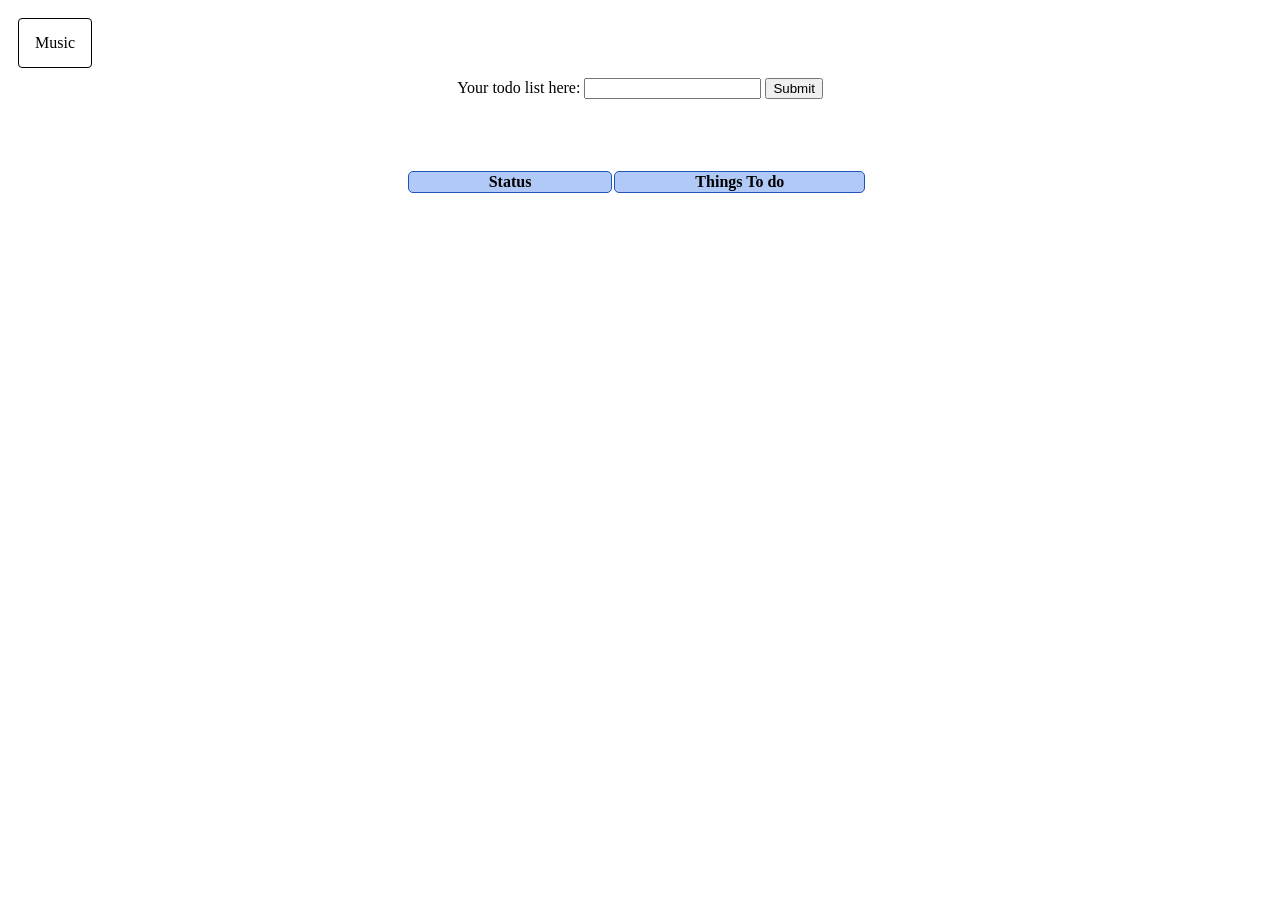
==== index.html @ 3e3468c7 "idk" ====
<!DOCTYPE html>
<html lang="en">
  <head>
    <title>ToDo List</title>
    <link rel="stylesheet" type="text/css" href="style.css" />
  </head>
  <body >
    <p class="y8" style="margin: 10px;" onclick="on()" id="n2">Music</p>
    <div id="p"></div>
    <center>
      <form onsubmit="submitList(event)" style="text-align: center">
        <label for="listInput">Your todo list here:</label>
        <input type="text" name="name" id="listInput" required />
        <input type="submit" value="Submit" />
      </form>
      <div>
        <table id="show">
          <tr>
            <th>Status</th>
            <th>Things To do</th>
            <th
              style="background-color: rgba(255, 255, 255, 0); border: 0px"
            ></th>
          </tr>
        </table>
      </div>
    </center>
    <script src="app.js"></script>
  </body>
</html>
---- style.css ----
div {
    padding-left: 155px;
  }
table {
    padding: 70px;
  }
th {
    border: 1px solid rgb(31, 85, 185);
    padding-right: 80px;
    padding-left: 80px;
    margin-top: 50px;
    border-radius: 5px;
    background-color: rgba(100, 148, 237, 0.5);
    size: 5px;
  }
td {
    border: 1px solid rgb(102, 8, 8);
    padding-right: 50px;
    padding-left: 50px;
    margin-top: 50px;
    background-color: rgba(231, 0, 0, 0.5);
    text-align: center;
    border-radius: 5px;
  }
body {
    background-image: url("https://cdna.artstation.com/p/assets/images/images/036/878/092/original/phazed-waterfall-pixelart-8-gif-1920.gif?1618874121");
    background-size: cover;
    background-position: top;
  }
button {
    background-color: rgba(137, 43, 226, 0.295);
    border-radius: 2px;
    border: 1px solid purple;
  }



.y8{

    outline: 0;
    grid-gap: 8px;
    align-items: center;
    background: 0 0;
    border: 1px solid #000;
    border-radius: 4px;
    cursor: pointer;
    display: inline-flex;
    flex-shrink: 0;
    font-size: 16px;
    gap: 8px;
    justify-content: center;
    line-height: 1.5;
    overflow: hidden;
    padding: 12px 16px;
    text-decoration: none;
    text-overflow: ellipsis;
    transition: all .14s ease-out;
    white-space: nowrap;
}
.y8:hover{
    box-shadow: 4px 4px 0 #000;
    transform: translate(-4px,-4px);
}
.y8:focus-visible{
    outline-offset: 1px;
}
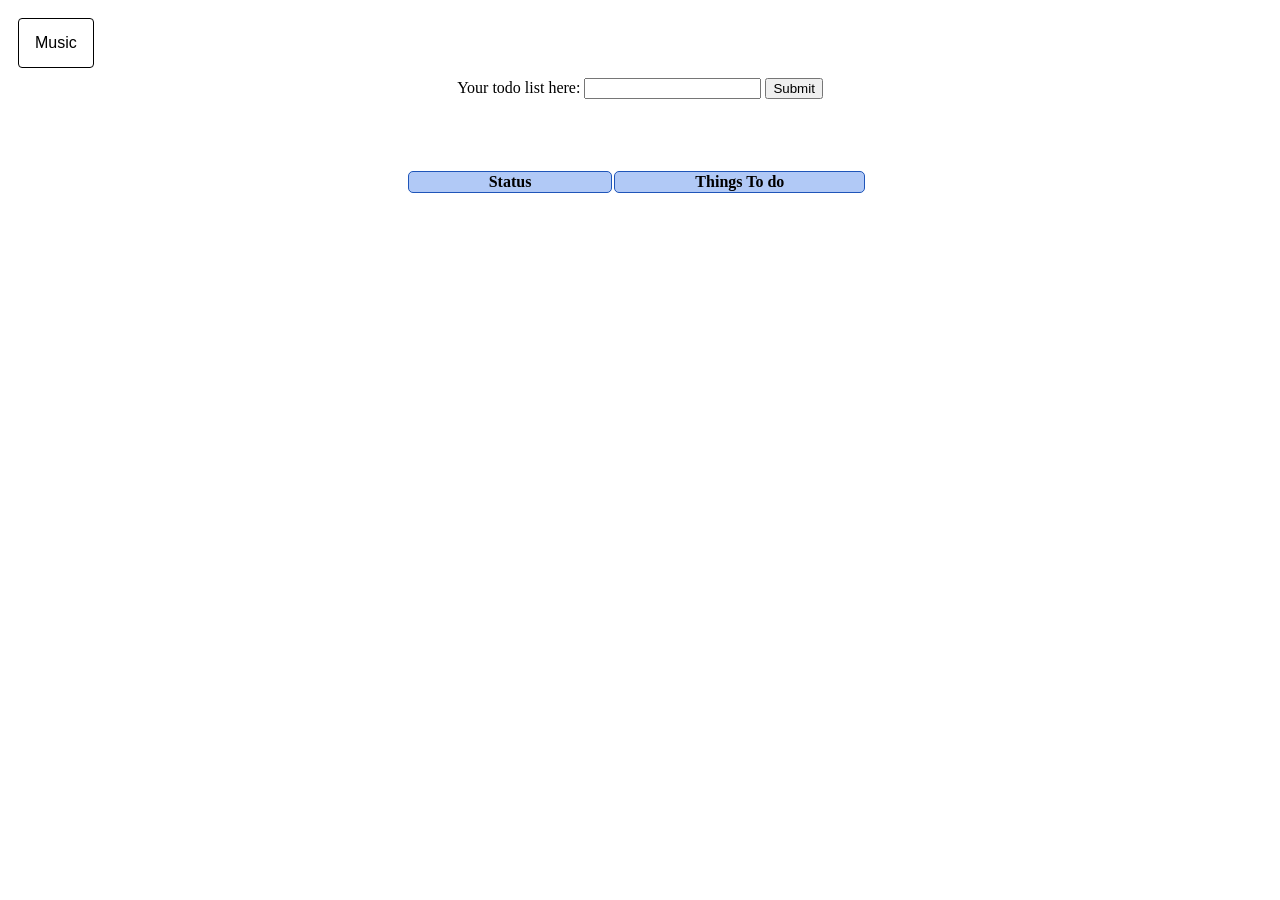
==== commit 706702a8: "aaah help" ====
--- a/index.html
+++ b/index.html
@@ -5,8 +5,8 @@
     <link rel="stylesheet" type="text/css" href="style.css" />
   </head>
   <body >
-    <p class="y8" style="margin: 10px;" onclick="on()" id="n2">Music</p>
-    <div id="p"></div>
+    <button class="y8" style="margin: 10px;" onclick="on()" id="n2">Music</button>
+    <div id="button"></div>
     <center>
       <form onsubmit="submitList(event)" style="text-align: center">
         <label for="listInput">Your todo list here:</label>
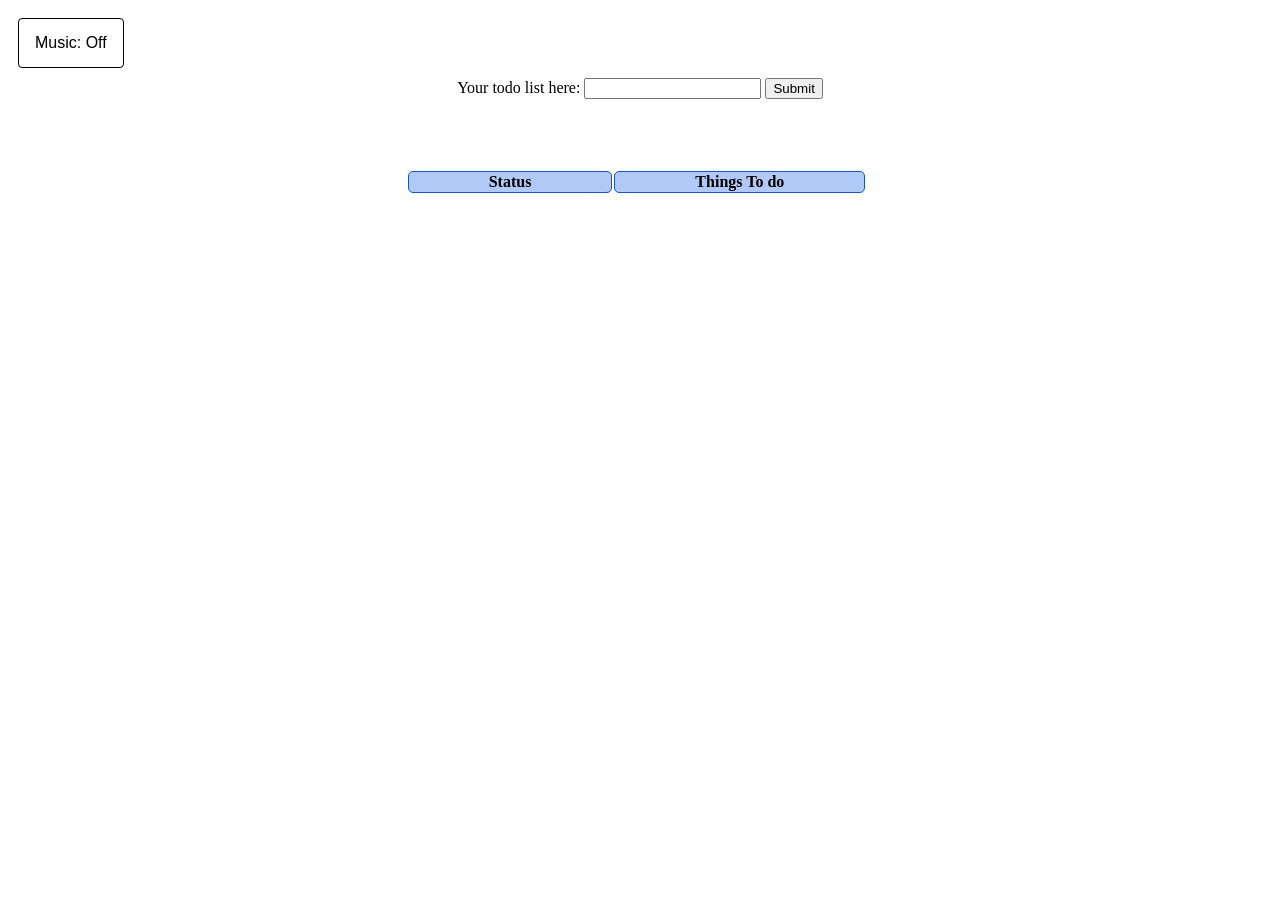
==== commit ba8a72b8: "Final music update" ====
--- a/index.html
+++ b/index.html
@@ -5,8 +5,10 @@
     <link rel="stylesheet" type="text/css" href="style.css" />
   </head>
   <body >
-    <button class="y8" style="margin: 10px;" onclick="on()" id="n2">Music</button>
-    <div id="button"></div>
+    <button class="y8" style="margin: 10px;" onclick="on()" id="n2">Music: Off</button>
+    <div id="p">
+      <audio id="audio"></audio>
+    </div>
     <center>
       <form onsubmit="submitList(event)" style="text-align: center">
         <label for="listInput">Your todo list here:</label>
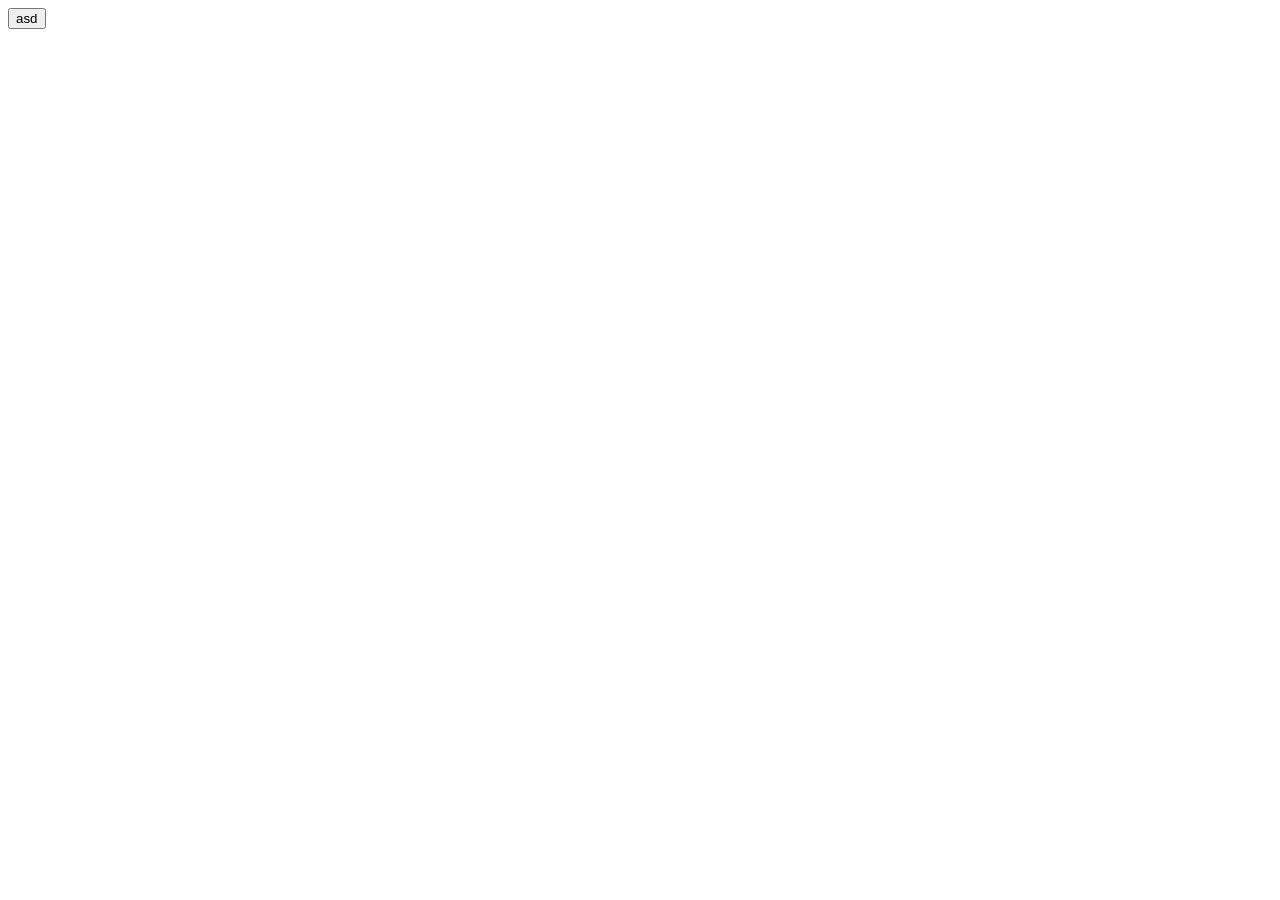
==== commit 6a8429b0: "some pregress in snake game" ====
--- a/index.html
+++ b/index.html
@@ -1,32 +1,15 @@
 <!DOCTYPE html>
 <html lang="en">
-  <head>
-    <title>ToDo List</title>
-    <link rel="stylesheet" type="text/css" href="style.css" />
-  </head>
-  <body >
-    <button class="y8" style="margin: 10px;" onclick="on()" id="n2">Music: Off</button>
-    <div id="p">
-      <audio id="audio"></audio>
-    </div>
-    <center>
-      <form onsubmit="submitList(event)" style="text-align: center">
-        <label for="listInput">Your todo list here:</label>
-        <input type="text" name="name" id="listInput" required />
-        <input type="submit" value="Submit" />
-      </form>
-      <div>
-        <table id="show">
-          <tr>
-            <th>Status</th>
-            <th>Things To do</th>
-            <th
-              style="background-color: rgba(255, 255, 255, 0); border: 0px"
-            ></th>
-          </tr>
-        </table>
-      </div>
-    </center>
-    <script src="app.js"></script>
-  </body>
-</html>
+
+<head>
+  <meta charset="UTF-8" />
+  <meta http-equiv="X-UA-Compatible" content="IE=edge" />
+  <meta name="viewport" content="width=device-width, initial-scale=1.0" />
+  <title>Pinion Profile</title>
+</head>
+
+<body>
+  <a href="https://pinionmc.github.io/todo.html"><button>asd</button></a>
+</body>
+
+</html>
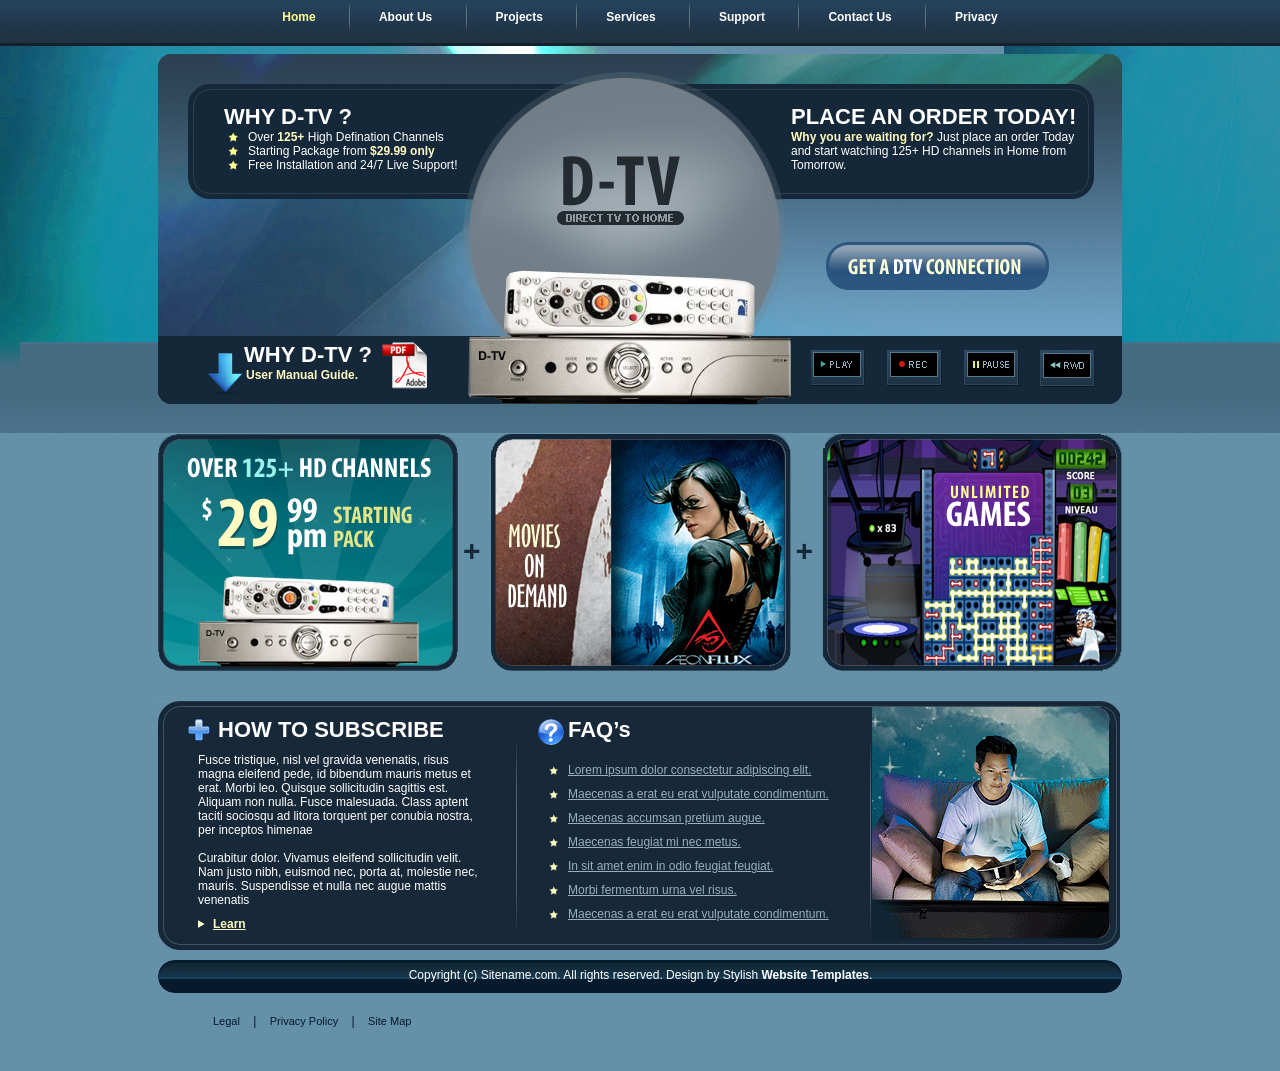
==== commit 85dc1cd1: "Added new files to home" ====
--- a/index.html
+++ b/index.html
@@ -1,15 +1,113 @@
-<!DOCTYPE html>
-<html lang="en">
-
-<head>
-  <meta charset="UTF-8" />
-  <meta http-equiv="X-UA-Compatible" content="IE=edge" />
-  <meta name="viewport" content="width=device-width, initial-scale=1.0" />
-  <title>Pinion Profile</title>
-</head>
-
-<body>
-  <a href="https://pinionmc.github.io/todo.html"><button>asd</button></a>
-</body>
-
-</html>+<!DOCTYPE html PUBLIC "-//W3C//DTD XHTML 1.0 Transitional//EN" "http://www.w3.org/TR/xhtml1/DTD/xhtml1-transitional.dtd">
+<html xmlns="http://www.w3.org/1999/xhtml">
+<head>
+<title>D-TV</title>
+<meta http-equiv="Content-Type" content="text/html; charset=iso-8859-1" />
+<link href="css/style.css" rel="stylesheet" type="text/css"/>
+</head>
+<body>
+<div id="wrapper">
+  <div class="menuZone">
+    <ul>
+      <li class="first"><a class="current" href="#">Home</a></li>
+      <li><a href="about_us.html">About Us</a></li>
+      <li><a href="projects.html">Projects</a></li>
+      <li><a href="services.html">Services</a></li>
+      <li><a href="support.html">Support</a></li>
+      <li><a href="contact_us.html">Contact Us</a></li>
+      <li><a href="privacy.html">Privacy</a></li>
+    </ul>
+  </div>
+  <div class="clear"></div>
+  <div class="banner">
+    <div class="bannerText1">
+      <h1>WHY D-TV ?</h1>
+      <ul>
+        <li>Over <span class="yelloText">125+</span> High Defination Channels</li>
+        <li>Starting Package from<span class="yelloText"> $29.99 only</span></li>
+        <li>Free Installation and 24/7 Live Support!</li>
+      </ul>
+      <div class="pdf">
+        <div class="inner">
+          <div style="float:left;">
+            <h3>WHY D-TV ?</h3>
+            <div class="yelloText2">User Manual Guide.</div>
+          </div>
+          <div style="float:left"> <img src="images/pdf.png" alt="" border="0" /> </div>
+          <div class="clear"></div>
+        </div>
+      </div>
+      <div class="clear"></div>
+    </div>
+    <div class="logo"> </div>
+    <div class="bannerText2">
+      <h2>PLACE AN ORDER TODAY!</h2>
+      <span class="yelloText">Why you are waiting for?</span> Just place an order Today <br />
+      and start watching 125+ HD channels in Home from Tomorrow.
+      <div class="clear"></div>
+    </div>
+    <div class="button"> <a href="#"><img src="images/button.png" alt="" border="0" /></a></div>
+    <div class="play"><a href="#"><img src="images/play.png" alt="" border="0" /></a><a href="#"><img src="images/rec.png" alt="" border="0" /></a><a href="#"><img src="images/pause.png" alt="" border="0" /></a><a href="#"><img src="images/rwd.png" alt="" border="0" /></a></div>
+    <div class="clear"></div>
+  </div>
+  <div id="workZone">
+    <div class="imageMaincontainer">
+      <div class="imageContainer"><img src="images/pic1.png" alt="" /> </div>
+      <div class="plus">+</div>
+      <div class="imageContainer2"><img src="images/pic2.png" alt="" /> </div>
+      <div class="plus">+</div>
+      <div class="imageContainer3"><img src="images/pic3.png" alt="" /></div>
+      <div class="clear"></div>
+    </div>
+    <div class="clear"></div>
+    <div class="subscribezone">
+      <div class="subscribetop">
+        <div class="subscribebottom">
+          <div class="box1"> <img src="images/plus.png" alt="" />
+            <h4>HOW TO SUBSCRIBE</h4>
+            <div class="box1Text"> Fusce tristique, nisl vel gravida venenatis, risus magna eleifend pede, id bibendum mauris metus et erat. Morbi leo. Quisque sollicitudin sagittis est. Aliquam non nulla. Fusce malesuada. Class aptent taciti sociosqu ad litora torquent per conubia nostra, per inceptos himenae<br />
+              <br />
+              Curabitur dolor. Vivamus eleifend sollicitudin velit. Nam justo nibh, euismod nec, porta at, molestie nec, mauris. Suspendisse et nulla nec augue mattis venenatis
+              <div class="yelloText3"><a href="#">Learn</a></div>
+            </div>
+          </div>
+          <div class="box2"> <img src="images/faq.png" alt="" />
+            <h4>FAQ&rsquo;s</h4>
+            <div class="box2Text">
+              <ul>
+                <li><a href="#">Lorem ipsum dolor consectetur adipiscing elit.</a></li>
+                <li><a href="#">Maecenas a erat eu erat vulputate condimentum.</a></li>
+                <li><a href="#">Maecenas accumsan pretium augue.</a></li>
+                <li><a href="#">Maecenas feugiat mi nec metus.</a></li>
+                <li><a href="#">In sit amet enim in odio feugiat feugiat.</a></li>
+                <li><a href="#">Morbi fermentum urna vel risus.</a></li>
+                <li><a href="#">Maecenas a erat eu erat vulputate condimentum.</a></li>
+              </ul>
+            </div>
+          </div>
+          <div class="box3"></div>
+          <div class="clear"></div>
+        </div>
+      </div>
+      <div class="clear"></div>
+    </div>
+    <div class="clear"></div>
+  </div>
+  <div class="bottomcontainer">
+    <div class="bottomMenu">
+      <ul>
+        Copyright (c) Sitename.com. All rights reserved. Design by Stylish <a href="http://www.stylishtemplate.com">Website Templates</a>.
+      </ul>
+      <div class="clear"></div>
+    </div>
+  </div>
+  <div class="footerMenu">
+    <ul>
+      <li><a href="#">Legal</a> |</li>
+      <li><a href="#">Privacy Policy</a> |</li>
+      <li><a href="#">Site Map</a></li>
+    </ul>
+  </div>
+</div>
+</body>
+</html>
--- a/css/style.css
+++ b/css/style.css
@@ -0,0 +1,382 @@
+/* CSS Document */
+body
+{
+	margin:0px;
+	padding:0px;
+	background:#6491A8 url(../images/body.png) left top repeat-x;
+	font-family:Arial, Helvetica, sans-serif;
+	font-size:12px;
+	color:#FFFFFF;
+}
+
+a {
+	color:#ffffff;
+	text-decoration:underline;
+}
+
+a:hover {
+	color:#eeeeee;
+}
+
+#wrapper
+{
+	width:964px;
+	 
+	margin:0 auto;
+}
+
+.menuZone{margin:0; padding:0;}
+.menuZone ul{margin:0px; padding:10px 0 0 0; text-align:center;}
+.menuZone li{margin:0px 0px 0px 0px; width:auto; padding:12px 30px 10px 30px; background:url(../images/menudivider.png) no-repeat 0 5px; display:inline; list-style:none;}
+.menuZone li.first{background:none;}
+.menuZone a{color:#FFFFFF; font-size:12px; font-weight:bold; text-decoration:none;}
+.menuZone a:hover{color:#fffe90}
+.menuZone a.current{color:#fffe90}
+
+
+.clear
+{
+	margin:0px;
+	padding:0px;
+	clear:both;
+}		
+.banner
+{
+	width:964px;
+	height:350px;
+	margin-top:30px;
+	background:url(../images/banner.png);
+}
+h1
+{	
+	font-size:22px;
+	padding:50px 0px 0px 66px;
+	margin:0px;
+}
+h4
+{	
+	font-size:22px;
+	padding:0px 0px 0px 50px;
+	margin:0px;
+}
+h3
+{	
+	font-size:22px;
+	padding:0px 0px 0px 86px;
+	margin:0px;
+}
+h2
+{	
+	font-size:22px;
+	padding:50px 0px 0px 0px;
+	margin:0px;
+}
+.bannerText1
+{
+	margin:0px;
+	padding:0px;
+	width:305px;
+	float:left;
+}
+.bannerText1 ul
+{
+	margin:0px;
+	padding:0px 0px 0px 55px;
+}
+.bannerText1 li
+{
+	margin:0px;
+	padding:0px 0px 0px 15px;
+	list-style:none;
+	background:url(../images/banner-star.png) no-repeat;
+}
+.bannerText1
+{
+	margin:0px;
+	padding:0px;
+	float:left;
+}
+.bannerText1 ul
+{
+	margin:0px;
+	padding:0px 0px 0px 65px;
+}
+.bannerText1 li
+{
+	margin:0px;
+	padding:0px 0px 0px 25px;
+	list-style:none;
+	background:url(../images/banner-star.png) no-repeat;
+}
+.bannerText2
+{
+	margin:0px;
+	padding:0px 0px 0px 0px;
+	width:310px;
+	float:left;
+}
+.yelloText
+{
+	color:#FFFBC2;
+	font-weight:bold;
+}
+.yelloText2
+{
+	color:#FFFBC2;
+	padding:0px 0px 0px 88px;
+	font-weight:bold;
+	float:left;
+}
+.yelloText3
+{
+	margin:0px 0px 0px 0px;
+	padding:10px 0px 0px 0px;
+}
+.yelloText3 a
+{
+	color:#FFFBC2;
+	padding:0px 0px 0px 15px;
+	margin:0px 0px 0px 0px;
+	font-weight:bold;
+	background:url(../images/path-learn.png) 0px 3px no-repeat;
+}
+.button img
+{
+	margin:70px 0px 0px 35px; display:inline;
+}
+.play
+{
+	padding:60px 0px 0px 0px;
+}
+.play img
+{
+	margin:0px 0px 0px 20px; display:inline;
+}
+.logo
+{
+	background:url(../images/logo.png);
+	width:328px;
+	height:333px;
+	margin-top:18px;
+	float:left;
+}
+.pdf img
+{
+
+	margin:0px;
+	margin:0px 0px 0px 10px; display:inline;
+}
+
+.pdf .inner {
+	padding:170px 0px 0px 0px;
+}
+
+#workZone
+{
+	padding:0px;
+	margin:0px;
+}
+.imageMaincontainer
+{
+	margin:10px 0px 0px 0px;
+	padding:0px;
+	 
+}
+.imageContainer
+{
+	float:left;
+	margin:20px 0px 0px 0px;
+}
+
+.imageContainer2
+{
+	float:left;
+	margin:20px 0px 0px 5px;
+}
+
+.imageContainer3
+{
+	float:right;
+	margin:20px 0px 0px 0px;
+}
+
+.plus
+{
+	color:#152839;
+	font-size:30px;
+	float:left;
+	font-weight:bold;
+	padding:120px 5px 0px 5px;
+}
+
+.faqcontainer {
+	height:247px;
+}
+.subscribezone {
+	background:url(../images/subcribemid.jpg) left top repeat-y;
+	margin:30px 0px 0px 0px;
+	float:left;
+}
+
+.subscribetop {
+	background:url(../images/subcribetop.jpg) left top no-repeat;
+
+}
+
+.subscribebottom {
+	background:url(../images/subcribebottom.jpg) left bottom no-repeat;
+	padding:6px 10px 10px 10px;
+}
+.box1
+{
+	width:350px;
+	margin:0px 0px 0px 0px;
+	padding:10px 0px 0px 0px;
+	float:left;
+}
+.box1Text
+{
+ padding:10px 30px 0px 30px;
+ background:url(../images/container-devider.png) right top no-repeat;
+}
+.box1 img
+{
+	padding:2px 0px 0px 20px;
+	float:left;
+}
+.box2
+{
+	width:354px;
+	margin:0px 0px 0px 0px;
+	padding:10px 0px 0px 0px;
+	float:left;
+}
+.box2Text
+{
+ padding:20px 30px 0px 30px;
+ background:url(../images/container-devider.png) right top no-repeat;
+}
+.box2Text ul
+{
+	margin:0px;
+	padding:0px 0px 0px 0px;
+}
+.box2Text li
+{
+	margin:0px 0px 0px 0px;
+	padding:0px 0px 10px 20px;
+	list-style:none;
+	background:url(../images/star.png) 0px 3px no-repeat;
+}
+.box2Text li a
+{
+	color:#97B1C2;
+}
+.box2Text li a:hover{ text-decoration:none}
+.box2 img
+{
+	padding:2px 0px 0px 20px;
+	float:left;
+}
+.box3
+{
+	width:238px;
+	height:233px;
+	background:url(../images/boypic.gif);
+	float:right;
+	text-align:right;
+}
+
+.bottomcontainer {
+	margin:10px 0px 0px 0px;
+}
+
+.bottomMenu
+{
+	width:965px;
+	height:33px;
+	padding:0px 0px 0px 0px;
+	background:url(../images/footer-menu.png) no-repeat;
+}
+.bottomMenu ul
+{
+	margin:0px;
+	padding:8px 0 0 0 ; text-align:center;
+}
+.bottomMenu li
+{
+	margin:0px 0px 0px 0px;
+	padding:0px 30px 0px 30px;
+	background:url(../images/menudivider.png) no-repeat;
+	display:inline;
+	list-style:none;
+}
+
+.bottomMenu li.first{background:none}
+
+.bottomMenu a:hover{color:#fffe90}
+.bottomMenu a.current{color:#fffe90}
+
+
+.bottomMenu a
+{
+	color:#FFFFFF;
+	font-size:12px;
+	font-weight:bold;
+	text-decoration:none;
+}
+.footerMenu
+{
+	margin:0px 0px 43px 0px;
+	padding:21px 0px 0px 45px;
+}
+.footerMenu ul
+{
+	margin:0px;
+	padding:0px;
+}
+.footerMenu li
+{
+	margin:0px;
+	padding:0px;
+	display:inline;
+	color:#051A2D;
+}
+.footerMenu li a
+{
+	color:#051A2D;
+	font-size:11px;
+	padding:0px 10px 0px 10px;
+	text-decoration:none;
+}
+
+/* inner pages css start */
+h1.inner{font:24px Georgia, "Times New Roman", Times, serif; color:#fff; text-align:left; font-weight:100; margin:0px; padding:0 0px 10px 0px; text-decoration:none}
+h1.inner span{color:#ccc9a2;}
+.aboutus-img{float:right; border:4px solid #fff;	margin:0px 0px 10px 20px;}
+h5{font:15px Myriad Pro, Arial, Helvetica, sans-serif; color:#fff; font-weight:100; padding:0px 0px 5px 0px;	border-bottom:1px dotted #fff;	margin:0px 0px 10px 0px; background:none }
+h6{font:17px Myriad Pro, Arial, Helvetica, sans-serif; color:#fff; font-weight:100; padding:0px 0px 5px 0px;	margin:0px 0px 0px 0px; background:none }
+.aboutcolumnzone{padding:20px 0px 16px 0px;}
+.aboutcolumn1{width:48%; float:left; margin:0px 0px 10px 0px;}
+.aboutcolumn2{width:48%; float:right; margin:0px 0px 10px 0px;}
+.abouticon{float:left; margin:0px 20px 0px 0px;}
+.insidereadmore{padding:10px 0px 10px 0px;}
+.insidereadmore a{color:#5D2D23; font-size:14px; text-decoration:none}
+.insidereadmore a:hover{text-decoration:underline}
+
+a.projects{color:#CC9900; font-size:12px; text-decoration:underline}
+a:hover.projects{text-decoration:none}
+
+input.button{color:#ffffff;	background:#414141;	font:bold 11px Arial, Helvetica, sans-serif; text-decoration:none; padding:10px 10px; margin:0px 5px 5px 0;	border:1px solid #fff;}
+input.button:hover{cursor:pointer; color:#cccccc;}
+.project-img{float:right; margin-left:20px;	border: 6px solid #fff;}
+.whiteheading{font:30px Myriad Pro, Arial; color:#000; font-weight:100;	padding:0px; margin:25px 0px 20px 0px;}
+.ourprojectrow{margin-bottom:20px; border-bottom:1px dotted #fff; padding-bottom:10px;}
+.servicecolumnzone{padding:20px 0px 16px 0px;}
+.servicecolumn1{width:48%; float:left; margin:0px 0px 10px 0px;}
+.servicecolumn2{width:48%; float:right;	margin:0px 0px 10px 0px;}
+.blog-posted-row{padding:3px;}
+
+.blog-posted-row a{color:#CC9900; font-size:12px; text-decoration:underline; padding:0 0 0 8px}
+.blog-posted-row a:hover{text-decoration:none}
+/* inner pages css ends */
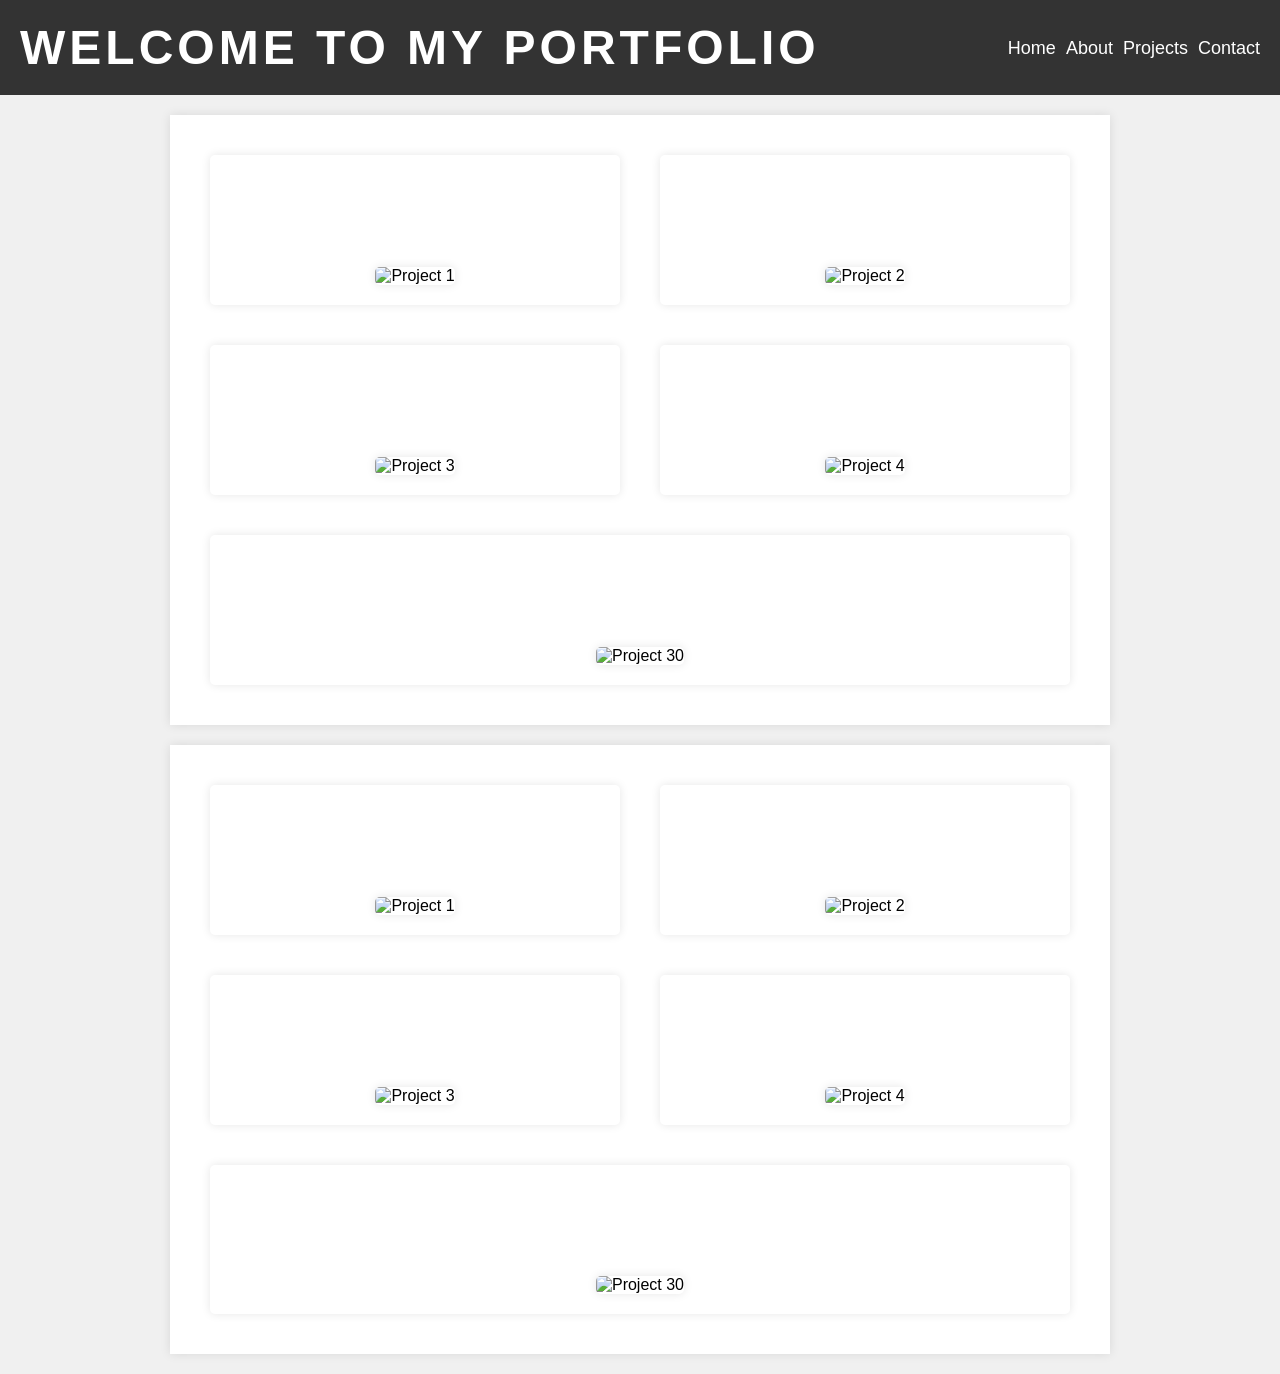
==== commit 393ead85: "added home page" ====
--- a/index.html
+++ b/index.html
@@ -1,113 +1,224 @@
-<!DOCTYPE html PUBLIC "-//W3C//DTD XHTML 1.0 Transitional//EN" "http://www.w3.org/TR/xhtml1/DTD/xhtml1-transitional.dtd">
-<html xmlns="http://www.w3.org/1999/xhtml">
-<head>
-<title>D-TV</title>
-<meta http-equiv="Content-Type" content="text/html; charset=iso-8859-1" />
-<link href="css/style.css" rel="stylesheet" type="text/css"/>
-</head>
-<body>
-<div id="wrapper">
-  <div class="menuZone">
-    <ul>
-      <li class="first"><a class="current" href="#">Home</a></li>
-      <li><a href="about_us.html">About Us</a></li>
-      <li><a href="projects.html">Projects</a></li>
-      <li><a href="services.html">Services</a></li>
-      <li><a href="support.html">Support</a></li>
-      <li><a href="contact_us.html">Contact Us</a></li>
-      <li><a href="privacy.html">Privacy</a></li>
-    </ul>
-  </div>
-  <div class="clear"></div>
-  <div class="banner">
-    <div class="bannerText1">
-      <h1>WHY D-TV ?</h1>
-      <ul>
-        <li>Over <span class="yelloText">125+</span> High Defination Channels</li>
-        <li>Starting Package from<span class="yelloText"> $29.99 only</span></li>
-        <li>Free Installation and 24/7 Live Support!</li>
-      </ul>
-      <div class="pdf">
-        <div class="inner">
-          <div style="float:left;">
-            <h3>WHY D-TV ?</h3>
-            <div class="yelloText2">User Manual Guide.</div>
-          </div>
-          <div style="float:left"> <img src="images/pdf.png" alt="" border="0" /> </div>
-          <div class="clear"></div>
-        </div>
-      </div>
-      <div class="clear"></div>
-    </div>
-    <div class="logo"> </div>
-    <div class="bannerText2">
-      <h2>PLACE AN ORDER TODAY!</h2>
-      <span class="yelloText">Why you are waiting for?</span> Just place an order Today <br />
-      and start watching 125+ HD channels in Home from Tomorrow.
-      <div class="clear"></div>
-    </div>
-    <div class="button"> <a href="#"><img src="images/button.png" alt="" border="0" /></a></div>
-    <div class="play"><a href="#"><img src="images/play.png" alt="" border="0" /></a><a href="#"><img src="images/rec.png" alt="" border="0" /></a><a href="#"><img src="images/pause.png" alt="" border="0" /></a><a href="#"><img src="images/rwd.png" alt="" border="0" /></a></div>
-    <div class="clear"></div>
-  </div>
-  <div id="workZone">
-    <div class="imageMaincontainer">
-      <div class="imageContainer"><img src="images/pic1.png" alt="" /> </div>
-      <div class="plus">+</div>
-      <div class="imageContainer2"><img src="images/pic2.png" alt="" /> </div>
-      <div class="plus">+</div>
-      <div class="imageContainer3"><img src="images/pic3.png" alt="" /></div>
-      <div class="clear"></div>
-    </div>
-    <div class="clear"></div>
-    <div class="subscribezone">
-      <div class="subscribetop">
-        <div class="subscribebottom">
-          <div class="box1"> <img src="images/plus.png" alt="" />
-            <h4>HOW TO SUBSCRIBE</h4>
-            <div class="box1Text"> Fusce tristique, nisl vel gravida venenatis, risus magna eleifend pede, id bibendum mauris metus et erat. Morbi leo. Quisque sollicitudin sagittis est. Aliquam non nulla. Fusce malesuada. Class aptent taciti sociosqu ad litora torquent per conubia nostra, per inceptos himenae<br />
-              <br />
-              Curabitur dolor. Vivamus eleifend sollicitudin velit. Nam justo nibh, euismod nec, porta at, molestie nec, mauris. Suspendisse et nulla nec augue mattis venenatis
-              <div class="yelloText3"><a href="#">Learn</a></div>
-            </div>
-          </div>
-          <div class="box2"> <img src="images/faq.png" alt="" />
-            <h4>FAQ&rsquo;s</h4>
-            <div class="box2Text">
-              <ul>
-                <li><a href="#">Lorem ipsum dolor consectetur adipiscing elit.</a></li>
-                <li><a href="#">Maecenas a erat eu erat vulputate condimentum.</a></li>
-                <li><a href="#">Maecenas accumsan pretium augue.</a></li>
-                <li><a href="#">Maecenas feugiat mi nec metus.</a></li>
-                <li><a href="#">In sit amet enim in odio feugiat feugiat.</a></li>
-                <li><a href="#">Morbi fermentum urna vel risus.</a></li>
-                <li><a href="#">Maecenas a erat eu erat vulputate condimentum.</a></li>
-              </ul>
-            </div>
-          </div>
-          <div class="box3"></div>
-          <div class="clear"></div>
-        </div>
-      </div>
-      <div class="clear"></div>
-    </div>
-    <div class="clear"></div>
-  </div>
-  <div class="bottomcontainer">
-    <div class="bottomMenu">
-      <ul>
-        Copyright (c) Sitename.com. All rights reserved. Design by Stylish <a href="http://www.stylishtemplate.com">Website Templates</a>.
-      </ul>
-      <div class="clear"></div>
-    </div>
-  </div>
-  <div class="footerMenu">
-    <ul>
-      <li><a href="#">Legal</a> |</li>
-      <li><a href="#">Privacy Policy</a> |</li>
-      <li><a href="#">Site Map</a></li>
-    </ul>
-  </div>
-</div>
-</body>
-</html>
+<html><head>
+    <meta charset="UTF-8">
+    <title>My Portfolio</title>
+    <style>
+      /* CSS styles go here */
+      body {
+        font-family: Arial, sans-serif;
+        margin: 0;
+        padding: 0;
+        background-color: #f0f0f0;
+      }
+      
+      header {
+        background-color: #333;
+        color: #fff;
+        padding: 20px;
+        text-align: center;
+        position: relative;
+      }
+      
+      .header-container {
+        display: flex;
+        justify-content: space-between;
+        align-items: center;
+      }
+      
+      h1 {
+        margin: 0;
+        font-size: 48px;
+        text-transform: uppercase;
+        letter-spacing: 4px;
+      }
+      
+      nav {
+        position: absolute;
+        top: 50%;
+        right: 20px;
+        transform: translateY(-50%);
+      }
+      
+      .nav-links {
+        list-style: none;
+        margin: 0;
+        padding: 0;
+        display: flex;
+      }
+      
+      .nav-links li {
+        margin-left: 10px;
+      }
+      
+      .nav-links a {
+        color: #fff;
+        text-decoration: none;
+        font-size: 18px;
+        transition: color 0.3s ease;
+      }
+      
+      .nav-links a:hover {
+        color: #ff9800;
+      }
+      
+      .container {
+        max-width: 900px;
+        margin: 20px auto;
+        padding: 20px;
+        background-color: #fff;
+        box-shadow: 0 0 10px rgba(0, 0, 0, 0.1);
+        display: flex;
+        flex-wrap: wrap;
+        justify-content: center;
+        align-items: center;
+      }
+      
+      .project {
+        margin: 20px;
+        padding: 20px;
+        border-radius: 5px;
+        box-shadow: 0 0 10px rgba(0, 0, 0, 0.1);
+        transition: transform 0.3s ease;
+        position: relative;
+        overflow: hidden;
+        flex: 1 0 300px;
+        display: flex;
+        flex-direction: column;
+        align-items: center;
+        text-align: center;
+      }
+      
+      .project:hover {
+        transform: translateY(-10px);
+      }
+      
+      .project:before {
+        content: '';
+        position: absolute;
+        top: 0;
+        left: 0;
+        width: 100%;
+        height: 100%;
+        background-color: rgba(0, 0, 0, 0.5);
+        opacity: 0;
+        transition: opacity 0.3s ease;
+      }
+      
+      .project:hover:before {
+        opacity: 1;
+      }
+      
+      .project h2 {
+        margin-top: 0;
+        font-size: 24px;
+        color: #fff;
+        z-index: 1;
+      }
+      
+      .project p {
+        margin: 10px 0;
+        line-height: 1.5;
+        color: #fff;
+        z-index: 1;
+      }
+      
+      .project img {
+        max-width: 100%;
+        border-radius: 5px;
+        box-shadow: 0 0 10px rgba(0, 0, 0, 0.1);
+        transition: transform 0.3s ease;
+      }
+      
+      .project:hover img {
+        transform: scale(1.1);
+      }
+    </style>
+  </head>
+  <body>
+    <header>
+      <div class="header-container">
+        <h1>Welcome to My Portfolio</h1>
+        <nav>
+          <ul class="nav-links">
+            <li><a href="#">Home</a></li>
+            <li><a href="#">About</a></li>
+            <li><a href="#">Projects</a></li>
+            <li><a href="#">Contact</a></li>
+          </ul>
+        </nav>
+      </div>
+    </header>
+  
+    <div class="container">
+      <div class="project">
+        <h2>Project 1</h2>
+        <p>Description of Project 1</p>
+        <img src="project1.jpg" alt="Project 1">
+      </div>
+  
+      <div class="project">
+        <h2>Project 2</h2>
+        <p>Description of Project 2</p>
+        <img src="project2.jpg" alt="Project 2">
+      </div>
+  
+      <!-- Add more projects here -->
+      <div class="project">
+        <h2>Project 3</h2>
+        <p>Description of Project 3</p>
+        <img src="project3.jpg" alt="Project 3">
+      </div>
+  
+      <!-- Repeat the project div for more projects -->
+      <div class="project">
+        <h2>Project 4</h2>
+        <p>Description of Project 4</p>
+        <img src="project4.jpg" alt="Project 4">
+      </div>
+  
+      <!-- Repeat the project div for more projects -->
+      <!-- ... -->
+  
+      <div class="project">
+        <h2>Project 30</h2>
+        <p>Description of Project 30</p>
+        <img src="project30.jpg" alt="Project 30">
+      </div>
+    </div>
+  <div class="container">
+      <div class="project">
+        <h2>Project 1</h2>
+        <p>Description of Project 1</p>
+        <img src="project1.jpg" alt="Project 1">
+      </div>
+  
+      <div class="project">
+        <h2>Project 2</h2>
+        <p>Description of Project 2</p>
+        <img src="project2.jpg" alt="Project 2">
+      </div>
+  
+      <!-- Add more projects here -->
+      <div class="project">
+        <h2>Project 3</h2>
+        <p>Description of Project 3</p>
+        <img src="project3.jpg" alt="Project 3">
+      </div>
+  
+      <!-- Repeat the project div for more projects -->
+      <div class="project">
+        <h2>Project 4</h2>
+        <p>Description of Project 4</p>
+        <img src="project4.jpg" alt="Project 4">
+      </div>
+  
+      <!-- Repeat the project div for more projects -->
+      <!-- ... -->
+  
+      <div class="project">
+        <h2>Project 30</h2>
+        <p>Description of Project 30</p>
+        <img src="project30.jpg" alt="Project 30">
+      </div>
+    </div>
+  
+  </body></html>
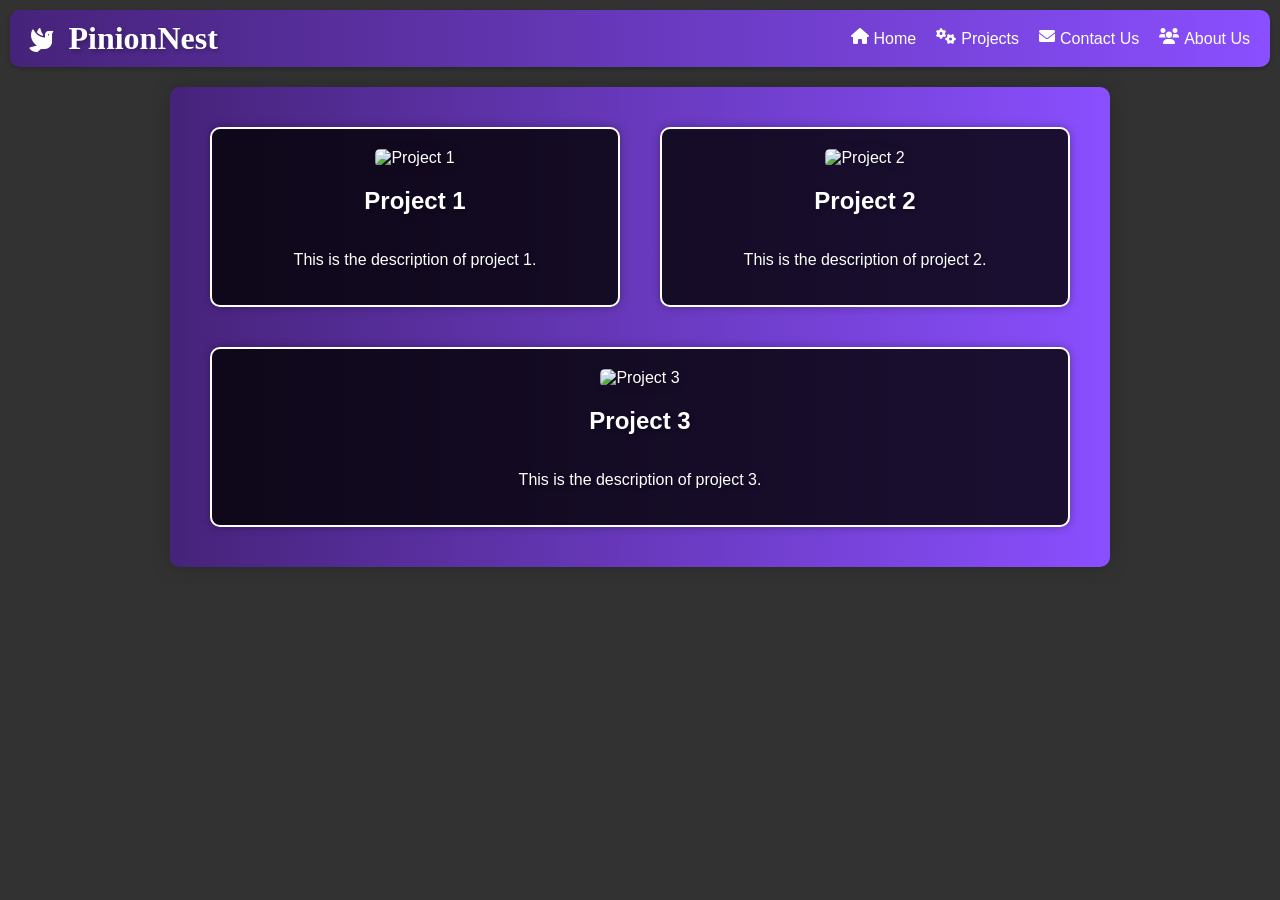
==== commit e5124d86: "started to add custom theme to the website" ====
--- a/index.html
+++ b/index.html
@@ -1,224 +1,254 @@
-<html><head>
-    <meta charset="UTF-8">
-    <title>My Portfolio</title>
-    <style>
-      /* CSS styles go here */
-      body {
-        font-family: Arial, sans-serif;
-        margin: 0;
-        padding: 0;
-        background-color: #f0f0f0;
-      }
-      
-      header {
-        background-color: #333;
-        color: #fff;
-        padding: 20px;
-        text-align: center;
-        position: relative;
-      }
-      
-      .header-container {
-        display: flex;
-        justify-content: space-between;
-        align-items: center;
-      }
-      
-      h1 {
-        margin: 0;
-        font-size: 48px;
-        text-transform: uppercase;
-        letter-spacing: 4px;
-      }
-      
-      nav {
-        position: absolute;
-        top: 50%;
-        right: 20px;
-        transform: translateY(-50%);
-      }
-      
-      .nav-links {
-        list-style: none;
-        margin: 0;
-        padding: 0;
-        display: flex;
-      }
-      
-      .nav-links li {
-        margin-left: 10px;
-      }
-      
-      .nav-links a {
-        color: #fff;
-        text-decoration: none;
-        font-size: 18px;
-        transition: color 0.3s ease;
-      }
-      
-      .nav-links a:hover {
-        color: #ff9800;
-      }
-      
-      .container {
-        max-width: 900px;
-        margin: 20px auto;
-        padding: 20px;
-        background-color: #fff;
-        box-shadow: 0 0 10px rgba(0, 0, 0, 0.1);
-        display: flex;
-        flex-wrap: wrap;
-        justify-content: center;
-        align-items: center;
-      }
-      
-      .project {
-        margin: 20px;
-        padding: 20px;
-        border-radius: 5px;
-        box-shadow: 0 0 10px rgba(0, 0, 0, 0.1);
-        transition: transform 0.3s ease;
-        position: relative;
-        overflow: hidden;
-        flex: 1 0 300px;
-        display: flex;
-        flex-direction: column;
-        align-items: center;
-        text-align: center;
-      }
-      
-      .project:hover {
-        transform: translateY(-10px);
-      }
-      
-      .project:before {
-        content: '';
-        position: absolute;
-        top: 0;
-        left: 0;
-        width: 100%;
-        height: 100%;
-        background-color: rgba(0, 0, 0, 0.5);
-        opacity: 0;
-        transition: opacity 0.3s ease;
-      }
-      
-      .project:hover:before {
-        opacity: 1;
-      }
-      
-      .project h2 {
-        margin-top: 0;
-        font-size: 24px;
-        color: #fff;
-        z-index: 1;
-      }
-      
-      .project p {
-        margin: 10px 0;
-        line-height: 1.5;
-        color: #fff;
-        z-index: 1;
-      }
-      
-      .project img {
-        max-width: 100%;
-        border-radius: 5px;
-        box-shadow: 0 0 10px rgba(0, 0, 0, 0.1);
-        transition: transform 0.3s ease;
-      }
-      
-      .project:hover img {
-        transform: scale(1.1);
-      }
-    </style>
-  </head>
-  <body>
-    <header>
-      <div class="header-container">
-        <h1>Welcome to My Portfolio</h1>
-        <nav>
-          <ul class="nav-links">
-            <li><a href="#">Home</a></li>
-            <li><a href="#">About</a></li>
-            <li><a href="#">Projects</a></li>
-            <li><a href="#">Contact</a></li>
-          </ul>
-        </nav>
-      </div>
-    </header>
-  
-    <div class="container">
-      <div class="project">
-        <h2>Project 1</h2>
-        <p>Description of Project 1</p>
-        <img src="project1.jpg" alt="Project 1">
-      </div>
-  
-      <div class="project">
-        <h2>Project 2</h2>
-        <p>Description of Project 2</p>
-        <img src="project2.jpg" alt="Project 2">
-      </div>
-  
-      <!-- Add more projects here -->
-      <div class="project">
-        <h2>Project 3</h2>
-        <p>Description of Project 3</p>
-        <img src="project3.jpg" alt="Project 3">
-      </div>
-  
-      <!-- Repeat the project div for more projects -->
-      <div class="project">
-        <h2>Project 4</h2>
-        <p>Description of Project 4</p>
-        <img src="project4.jpg" alt="Project 4">
-      </div>
-  
-      <!-- Repeat the project div for more projects -->
-      <!-- ... -->
-  
-      <div class="project">
-        <h2>Project 30</h2>
-        <p>Description of Project 30</p>
-        <img src="project30.jpg" alt="Project 30">
-      </div>
-    </div>
+<!DOCTYPE html>
+<html>
+
+<head>
+  <meta charset="UTF-8">
+  <title>My Portfolio</title>
+  <link rel="stylesheet" href="https://cdnjs.cloudflare.com/ajax/libs/font-awesome/6.0.0-beta3/css/all.min.css" />
+  <style>
+    /* CSS styles go here */
+    .cool-header {
+  background: linear-gradient(to right, #46237a, #8a4fff);
+  color: #fff;
+  padding: 10px 20px; /* Adjust the padding here */
+  display: flex;
+  align-items: center;
+  justify-content: flex-start;
+  border-radius: 10px;
+  box-shadow: 0 2px 4px rgba(0, 0, 0, 0.2);
+  margin: 10px;
+}
+
+.cool-header a {
+  color: #fff;
+  text-decoration: none;
+  font-size: 16px;
+  margin-left: 20px;
+  font-family: "Arial", sans-serif;
+  transition: color 0.3s ease;
+  display: flex;
+  align-items: center;
+
+}
+
+.cool-header a:hover {
+  color: #ffca63;
+}
+
+.cool-header .logo-text {
+  font-size: 32px;
+  font-weight: bold;
+  font-family: "Pacifico", cursive;
+  text-shadow: 2px 2px 4px rgba(0, 0, 0, 0.3);
+  transition: text-shadow 0.3s ease;
+}
+
+.cool-header .logo-icon {
+  font-size: 24px;
+  margin-right: 10px;
+  transition: transform 0.3s ease;
+}
+
+.cool-header:hover .logo-icon {
+  transform: rotate(360deg);
+  animation: flapping 1s infinite alternate;
+}
+
+.cool-header .categories {
+  margin-left: auto;
+  font-family: "Times New Roman", serif;
+  display: flex;
+  align-items: center;
+}
+
+.cool-header .category {
+  margin-left: 20px;
+  display: flex;
+  align-items: center;
+}
+
+.cool-header .category .category-text {
+  margin-left: 5px;
+  transition: color 0.3s ease;
+}
+
+.cool-header .category:hover .category-text {
+  color: #ffca63;
+}
+
+.cool-header:hover .logo-text {
+  text-shadow: 4px 4px 6px rgba(0, 0, 0, 0.5);
+}
+
+@keyframes flapping {
+  0% {
+    transform: translateY(0);
+  }
+
+  50% {
+    transform: translateY(-5px);
+  }
+
+  100% {
+    transform: translateY(0);
+  }
+}
+
+    body {
+      font-family: Arial, sans-serif;
+      margin: 0;
+      padding: 0;
+      background-color: #323232;
+    }
+
+
+    h1 {
+      margin: 0;
+      font-size: 48px;
+      text-transform: uppercase;
+      letter-spacing: 4px;
+    }
+
+    nav {
+      position: absolute;
+      top: 50%;
+      right: 20px;
+      transform: translateY(-50%);
+    }
+
+    .container {
+      max-width: 900px;
+      margin: 20px auto;
+      padding: 20px;
+      background-color: #732ae1b3;
+      box-shadow: 0 0 20px rgba(0, 0, 0, 0.2);
+      border-radius: 10px;
+      display: flex;
+      flex-wrap: wrap;
+      justify-content: center;
+      align-items: center;
+      background: linear-gradient(to right, #46237a, #8a4fff);
+      color: #fff;
+      text-shadow: 2px 2px 4px rgba(0, 0, 0, 0.3);
+    }
+
+    .project {
+      margin: 20px;
+      padding: 20px;
+      border-radius: 10px;
+      box-shadow: 0 0 10px rgba(0, 0, 0, 0.3);
+      transition: transform 0.3s ease, box-shadow 0.3s ease;
+      position: relative;
+      overflow: hidden;
+      flex: 1 0 300px;
+      display: flex;
+      flex-direction: column;
+      align-items: center;
+      text-align: center;
+      background-color: rgba(0, 0, 0, 0.8);
+      border: 2px solid #fff;
+    }
+
+    .project:hover {
+      transform: translateY(-10px);
+      box-shadow: 0 0 20px rgba(0, 0, 0, 0.3);
+    }
+
+    .project:before {
+      content: '';
+      position: absolute;
+      top: 0;
+      left: 0;
+      width: 100%;
+      height: 100%;
+      background-color: rgba(0, 0, 0, 0.6);
+      opacity: 0;
+      transition: opacity 0.3s ease;
+    }
+
+    .project:hover:before {
+      opacity: 1;
+    }
+
+    .project h2,
+    .project p {
+      color: #fff;
+      z-index: 1;
+    }
+
+    .project-image {
+      transition: transform 0.3s ease;
+    }
+
+    .project:hover .project-image {
+      transform: scale(1.1);
+    }
+
+    .project img {
+      max-width: 100%;
+      border-radius: 5px;
+      box-shadow: 0 0 10px rgba(0, 0, 0, 0.1);
+    }
+
+    header {
+      margin: 15px;
+    }
+
+    #home,
+    #project,
+    #contact,
+    #about {
+      margin-bottom: 5px;
+      margin-right: 5px;
+    }
+  </style>
+</head>
+
+<body>
+  <header class="cool-header">
+    <div>
+      <i class="logo-icon fas fa-dove"></i>
+      <span class="logo-text">PinionNest</span>
+    </div>
+    <div class="categories">
+      <a href="#">
+        <i class="fas fa-home" id="home"></i>
+        <span class="category-text">Home</span>
+      </a>
+      <a href="#">
+        <i class="fas fa-cogs" id="project"></i>
+        <span class="category-text">Projects</span>
+      </a>
+      <a href="#">
+        <i class="fas fa-envelope" id="contact"></i>
+        <span class="category-text">Contact Us</span>
+      </a>
+      <a href="#">
+        <i class="fas fa-users" id="about"></i>
+        <span class="category-text">About Us</span>
+      </a>
+    </div>
+  </header>
+
   <div class="container">
-      <div class="project">
-        <h2>Project 1</h2>
-        <p>Description of Project 1</p>
-        <img src="project1.jpg" alt="Project 1">
-      </div>
-  
-      <div class="project">
-        <h2>Project 2</h2>
-        <p>Description of Project 2</p>
-        <img src="project2.jpg" alt="Project 2">
-      </div>
-  
-      <!-- Add more projects here -->
-      <div class="project">
-        <h2>Project 3</h2>
-        <p>Description of Project 3</p>
-        <img src="project3.jpg" alt="Project 3">
-      </div>
-  
-      <!-- Repeat the project div for more projects -->
-      <div class="project">
-        <h2>Project 4</h2>
-        <p>Description of Project 4</p>
-        <img src="project4.jpg" alt="Project 4">
-      </div>
-  
-      <!-- Repeat the project div for more projects -->
-      <!-- ... -->
-  
-      <div class="project">
-        <h2>Project 30</h2>
-        <p>Description of Project 30</p>
-        <img src="project30.jpg" alt="Project 30">
-      </div>
-    </div>
-  
-  </body></html>+    <div class="project">
+      <img class="project-image" src="project1.jpg" alt="Project 1">
+      <h2>Project 1</h2>
+      <p>This is the description of project 1.</p>
+    </div>
+    <div class="project">
+      <img class="project-image" src="project2.jpg" alt="Project 2">
+      <h2>Project 2</h2>
+      <p>This is the description of project 2.</p>
+    </div>
+    <div class="project">
+      <img class="project-image" src="project3.jpg" alt="Project 3">
+      <h2>Project 3</h2>
+      <p>This is the description of project 3.</p>
+    </div>
+  </div>
+
+  <script src="https://cdnjs.cloudflare.com/ajax/libs/font-awesome/6.0.0-beta3/js/all.min.js"></script>
+</body>
+
+</html>
